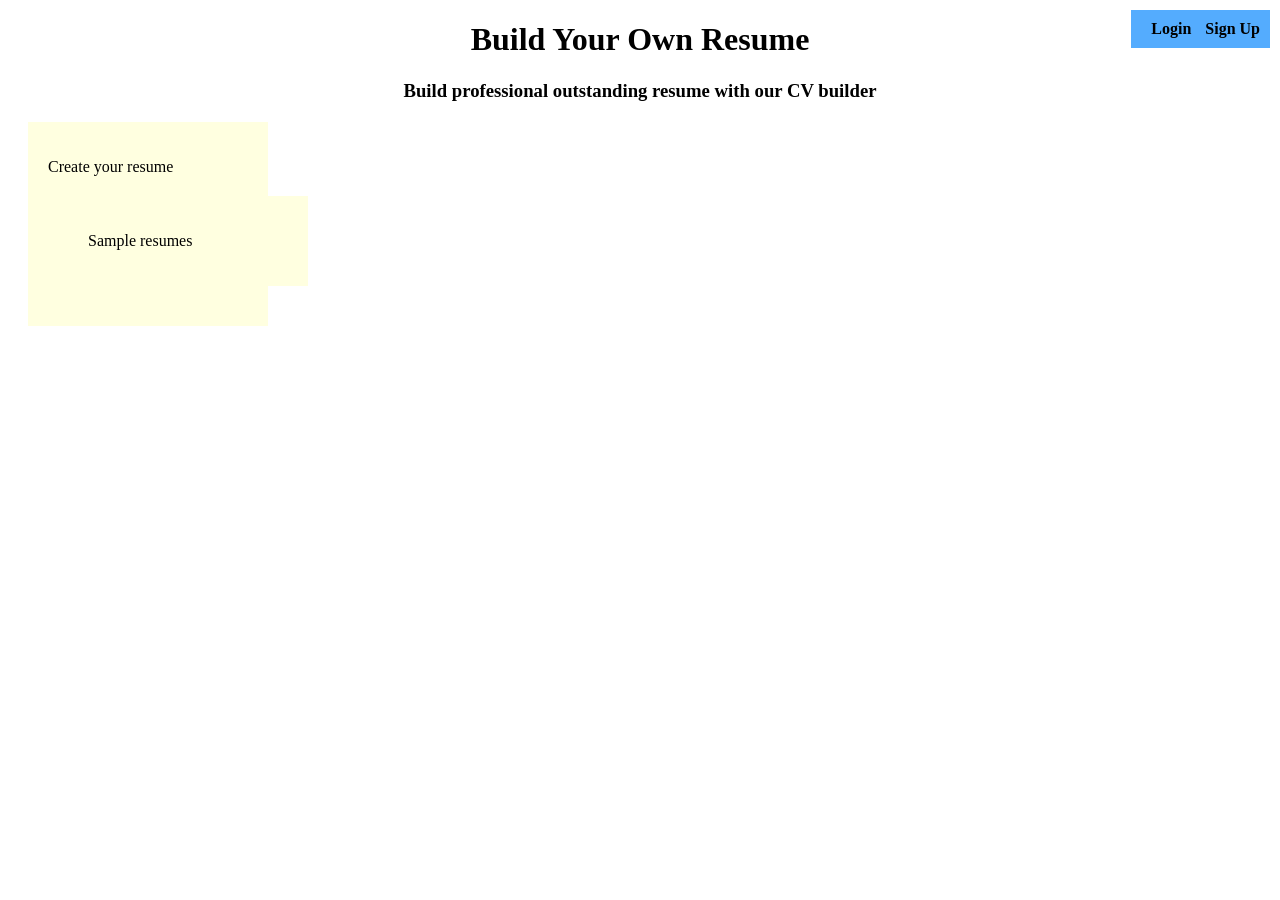
==== index.html @ e6b206e3 "Update and rename resume.html to index.html" ====
<!DOCTYPE html>
<html lang="en">
<head>
    <meta charset="UTF-8">
    <meta name="viewport" content="width=device-width, initial-scale=1.0">
    <title>Document</title>

    <style>
        h1 {
            text-align: center;
        }

        .absolute {
            position: absolute;
            top: 10px;
            right: 10px;
            background-color: rgb(84, 172, 254);
            padding: 10px;
        }

        .absolute a {
            margin-left: 10px;
            text-decoration: none;
            font-weight: bold;
            color: black;
        }
        .box{
          width:200px;
          padding:20px;
          margin:20px;
          broder:2px solidblack;
          background-color:lightyellow;
}
.box{
          width:200px;
          padding:20px;
          margin:20px;
          broder:2px solidblack;
          background-color:lightyellow;
}



    </style>
</head>

<body>

    <h1>Build Your Own Resume</h1>

    <div class="absolute">
        <a href="#">Login</a>
        <a href="#">Sign Up</a>
    </div>
    <h3 style="text-align:center;">Build professional outstanding resume  with our CV builder</h3>
    <div class="box relative">
<p> Create your resume</p>
<div class="box relative">
<p> Sample resumes</p>

</div>
</body>
</html>
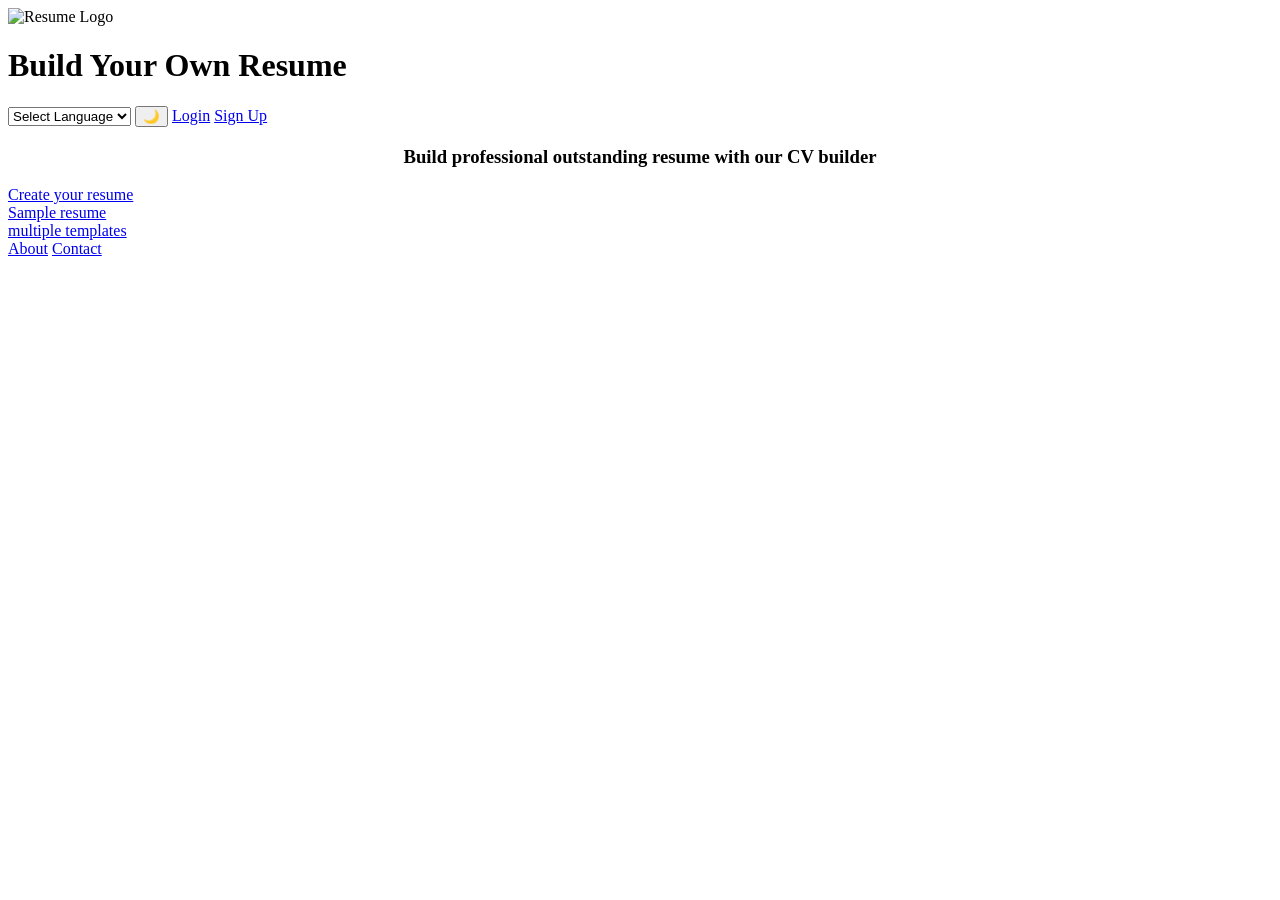
==== commit f3acdd73: "Revise index.html for web application layout Updated the HTML structure and added a language selecti" ====
--- a/index.html
+++ b/index.html
@@ -3,61 +3,45 @@
 <head>
     <meta charset="UTF-8">
     <meta name="viewport" content="width=device-width, initial-scale=1.0">
-    <title>Document</title>
-
-    <style>
-        h1 {
-            text-align: center;
-        }
-
-        .absolute {
-            position: absolute;
-            top: 10px;
-            right: 10px;
-            background-color: rgb(84, 172, 254);
-            padding: 10px;
-        }
-
-        .absolute a {
-            margin-left: 10px;
-            text-decoration: none;
-            font-weight: bold;
-            color: black;
-        }
-        .box{
-          width:200px;
-          padding:20px;
-          margin:20px;
-          broder:2px solidblack;
-          background-color:lightyellow;
-}
-.box{
-          width:200px;
-          padding:20px;
-          margin:20px;
-          broder:2px solidblack;
-          background-color:lightyellow;
-}
-
-
-
-    </style>
+    <title>web application</title>
+    <link rel="stylesheet" href="style.css">
 </head>
-
 <body>
-
+    <span><img src="E:\IP Lab\resume _logo.jpg" alt="Resume Logo"width="50" height="50"></span>
     <h1>Build Your Own Resume</h1>
-
     <div class="absolute">
+        <select id="language" name="language">
+          <option value=""> Select Language</option>
+          <option value="english">English</option>
+          <option value="tamil">Tamil</option>
+          <option value="hindi">Hindi</option>
+          <option value="kanada">Kanada</option>
+        </select>
+        <button id="themeToggle">🌙</button>
         <a href="#">Login</a>
         <a href="#">Sign Up</a>
     </div>
     <h3 style="text-align:center;">Build professional outstanding resume  with our CV builder</h3>
-    <div class="box relative">
-<p> Create your resume</p>
-<div class="box relative">
-<p> Sample resumes</p>
+    <div class="button-container">
+        <div class ="box">
+            <a href="create.html" class="btn">Create your resume</a>
+        </div>
+     <div class="box">
+       <a href="sample resume.html" class="btn">Sample resume</a>
+     </div>
+      <div>
+         <div class ="box">
+            <a href="templates.html" class="btn">multiple templates</a>
+         </div>
+      </div>
+    </div> 
+    
+    
+    <div class="bottom-links">
+    <a href="about.html">About</a>
+    <a href="contact.html">Contact</a>
+</div>
 
-</div>
+
 </body>
 </html>
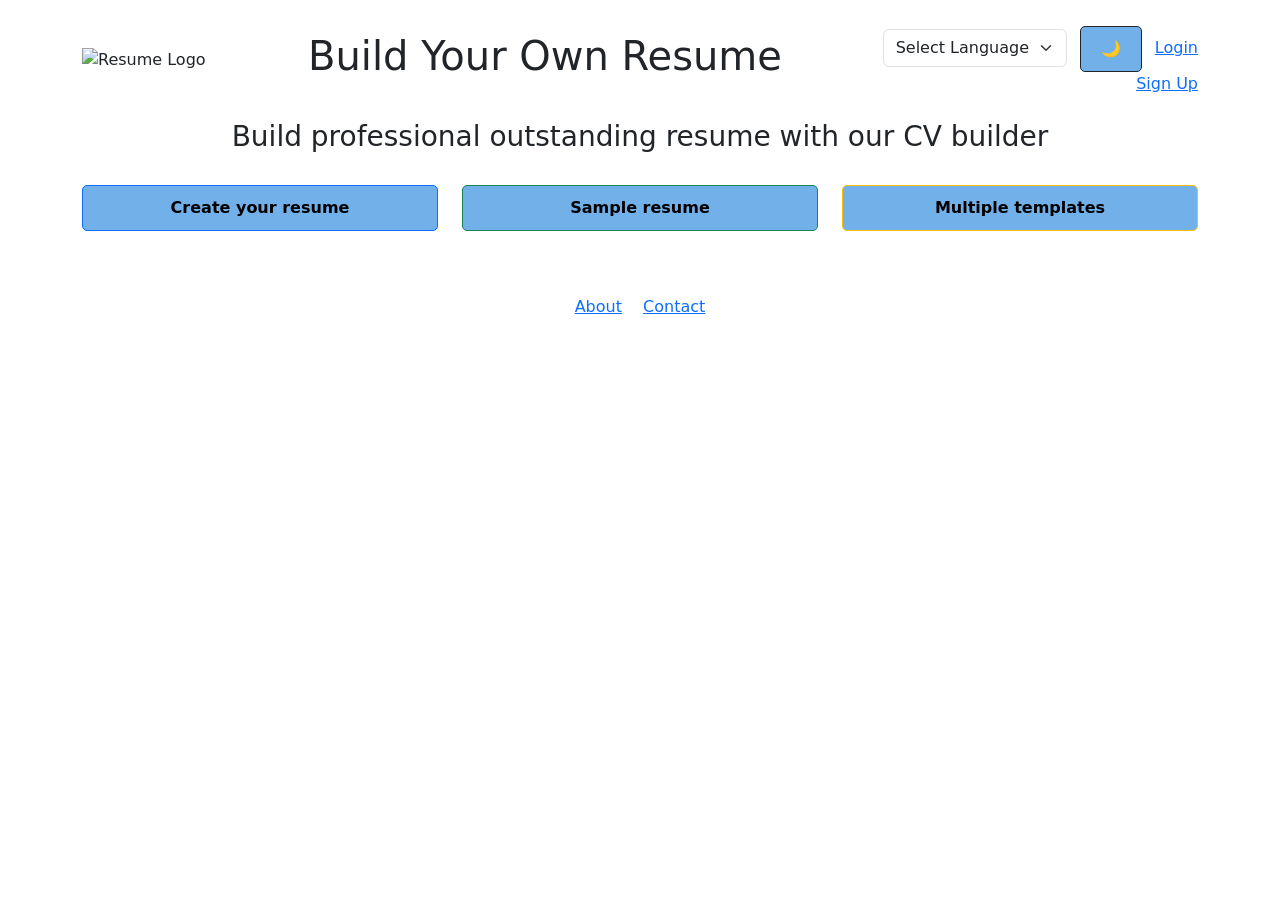
==== commit ee8e59f3: "Update index.html" ====
--- a/index.html
+++ b/index.html
@@ -3,45 +3,75 @@
 <head>
     <meta charset="UTF-8">
     <meta name="viewport" content="width=device-width, initial-scale=1.0">
-    <title>web application</title>
+    <title>Web Application</title>
+    <link href="https://cdn.jsdelivr.net/npm/bootstrap@5.3.2/dist/css/bootstrap.min.css" rel="stylesheet">
     <link rel="stylesheet" href="style.css">
 </head>
+
 <body>
-    <span><img src="E:\IP Lab\resume _logo.jpg" alt="Resume Logo"width="50" height="50"></span>
-    <h1>Build Your Own Resume</h1>
-    <div class="absolute">
-        <select id="language" name="language">
-          <option value=""> Select Language</option>
-          <option value="english">English</option>
-          <option value="tamil">Tamil</option>
-          <option value="hindi">Hindi</option>
-          <option value="kanada">Kanada</option>
-        </select>
-        <button id="themeToggle">🌙</button>
-        <a href="#">Login</a>
-        <a href="#">Sign Up</a>
+
+<div class="container mt-4">
+    <div class="row align-items-center">
+
+        <div class="col-md-2">
+            <img src="images" alt="Resume Logo" width="50">
+        </div>
+
+        <div class="col-md-6">
+            <h1>Build Your Own Resume</h1>
+        </div>
+
+        <div class="col-md-4 text-end">
+            <select class="form-select d-inline w-auto">
+                <option>Select Language</option>
+                <option>English</option>
+                <option>Tamil</option>
+                <option>Hindi</option>
+                <option>Kannada</option>
+            </select>
+            <button class="btn btn-dark ms-2">🌙</button>
+            <a href="#" class="ms-2">Login</a>
+            <a href="#" class="ms-2">Sign Up</a>
+        </div>
+
     </div>
-    <h3 style="text-align:center;">Build professional outstanding resume  with our CV builder</h3>
-    <div class="button-container">
-        <div class ="box">
-            <a href="create.html" class="btn">Create your resume</a>
+
+    <div class="row mt-4">
+        <div class="col-12 text-center">
+            <h3>Build professional outstanding resume with our CV builder</h3>
         </div>
-     <div class="box">
-       <a href="sample resume.html" class="btn">Sample resume</a>
-     </div>
-      <div>
-         <div class ="box">
-            <a href="templates.html" class="btn">multiple templates</a>
-         </div>
-      </div>
-    </div> 
-    
-    
-    <div class="bottom-links">
-    <a href="about.html">About</a>
-    <a href="contact.html">Contact</a>
+    </div>
+    <div class="row mt-4 text-center">
+
+        <div class="col-md-4 mb-3">
+            <a href="create.html" class="btn btn-primary w-100">
+                Create your resume
+            </a>
+        </div>
+
+        <div class="col-md-4 mb-3">
+            <a href="sample resume.html" class="btn btn-success w-100">
+                Sample resume
+            </a>
+        </div>
+
+        <div class="col-md-4 mb-3">
+            <a href="templates.html" class="btn btn-warning w-100">
+                Multiple templates
+            </a>
+        </div>
+
+    </div>
+    <div class="row mt-5">
+        <div class="col-12 text-center">
+            <a href="about.html" class="me-3">About</a>
+            <a href="contact.html">Contact</a>
+        </div>
+    </div>
+
 </div>
 
+<script src="js/script.js"></script>
 
 </body>
 </html>
--- a/style.css
+++ b/style.css
@@ -0,0 +1,93 @@
+
+        h1 {
+            text-align: center;
+        }
+
+        .absolute {
+            position: absolute;
+            top: 10px;
+            right: 10px;
+        }
+       
+        .absolute a {
+            background-color: rgb(84,172,254);
+            padding: 8px 15px;
+            border-radius: 5px;
+            margin-left: 10px;
+            text-decoration: none;
+            font-weight: bold;
+            color: black;
+            display: inline-block;
+            
+        }
+        .button-container {
+           display: flex;          
+           justify-content: center; 
+           gap: 40px;              
+           margin-top: 50px;
+        }
+        .box{
+          width:200px;
+          padding:20px;
+          margin:20px;
+          border:2px solidblack;
+          background-color:rgb(102, 205, 240);
+          text-align: center;
+}
+.btn {
+    display: inline-block;
+    padding: 10px 20px;
+    background-color: rgb(114, 176, 234);
+    color: black;
+    text-decoration: none;
+    border-radius: 5px;
+    font-weight: bold;
+}
+
+.btn:hover {
+    background-color: rgb(185, 213, 237);
+    color: white;
+}
+.top-right {
+    position: fixed;
+    top: 20px;
+    right: 20px;
+    display: flex;
+    align-items: center;
+    gap: 10px;   
+}
+#themeToggle {
+    padding: 6px 10px;
+    cursor: pointer;
+    border-radius: 5px;
+}
+select {
+    width: 200px;
+    padding: 8px;
+    margin-top: 5px;
+    border-radius: 5px;
+    border: 1px solid #ccc;
+    font-size: 14px;
+}
+.bottom-links {
+    position: fixed;
+    bottom: 10px;
+    width: 100%;
+    text-align: center;
+}
+
+.bottom-links a {
+    text-decoration: none;
+    margin: 0 15px;
+    font-weight: bold;
+    color: black;
+}
+
+.bottom-links a:hover {
+    color: rgb(84, 172, 254);
+}
+
+
+
+
+   
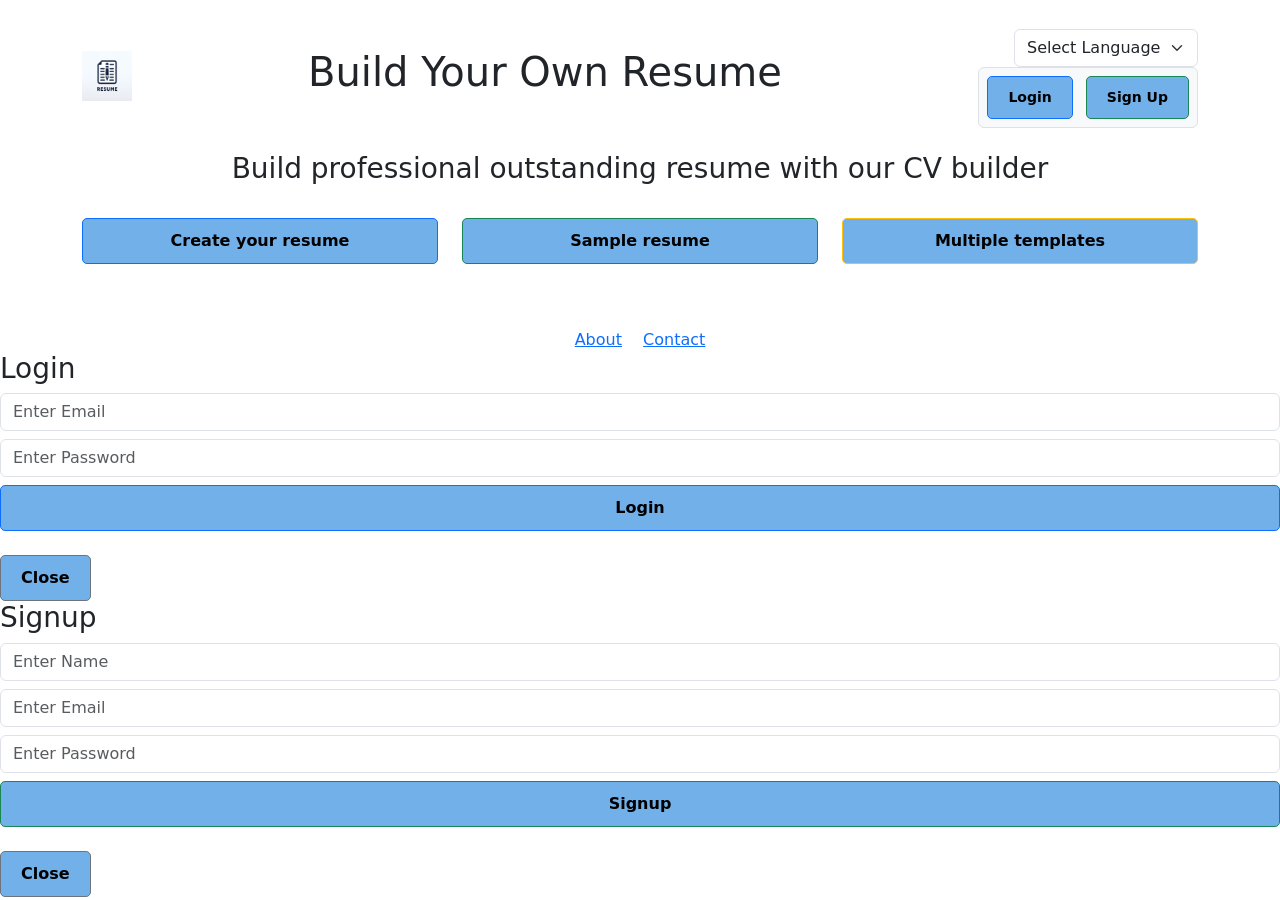
==== commit 4b50a957: "Update index.html" ====
--- a/index.html
+++ b/index.html
@@ -29,9 +29,18 @@
                 <option>Hindi</option>
                 <option>Kannada</option>
             </select>
-            <button class="btn btn-dark ms-2">🌙</button>
-            <a href="#" class="ms-2">Login</a>
-            <a href="#" class="ms-2">Sign Up</a>
+             <div class="d-inline-block border rounded p-2 ms-2 bg-light">
+
+        <button class="btn btn-primary btn-sm me-2" onclick="openLogin()">
+            Login
+        </button>
+
+        <button class="btn btn-success btn-sm" onclick="openSignup()">
+            Sign Up
+        </button>
+
+    </div>
+
         </div>
 
     </div>
@@ -70,8 +79,54 @@
     </div>
 
 </div>
+<div id="loginModal" class="modal-box">
+    <div class="modal-content-box">
 
-<script src="js/script.js"></script>
+        <h3>Login</h3>
+
+        <form id="loginForm">
+
+            <input type="email" id="loginEmail" class="form-control mb-2" placeholder="Enter Email">
+
+            <input type="password" id="loginPassword" class="form-control mb-2" placeholder="Enter Password">
+
+            <button type="submit" class="btn btn-primary w-100">Login</button>
+
+            <p id="loginError" class="text-danger mt-2"></p>
+
+        </form>
+
+        <button onclick="closeModal()" class="btn btn-secondary mt-2">Close</button>
+
+    </div>
+</div>
+
+<div id="signupModal" class="modal-box">
+    <div class="modal-content-box">
+
+        <h3>Signup</h3>
+
+        <form id="signupForm">
+
+            <input type="text" id="signupName" class="form-control mb-2" placeholder="Enter Name">
+
+            <input type="email" id="signupEmail" class="form-control mb-2" placeholder="Enter Email">
+
+            <input type="password" id="signupPassword" class="form-control mb-2" placeholder="Enter Password">
+
+            <button type="submit" class="btn btn-success w-100">Signup</button>
+
+            <p id="signupError" class="text-danger mt-2"></p>
+
+        </form>
+
+        <button onclick="closeSignup()" class="btn btn-secondary mt-2">Close</button>
+
+    </div>
+</div>
+
+
+<script src="script.js"></script>
 
 </body>
 </html>
--- a/style.css
+++ b/style.css
@@ -86,7 +86,10 @@
 .bottom-links a:hover {
     color: rgb(84, 172, 254);
 }
-
+.dark-mode {
+    background-color: black;
+    color: white;
+}
 
 
 
